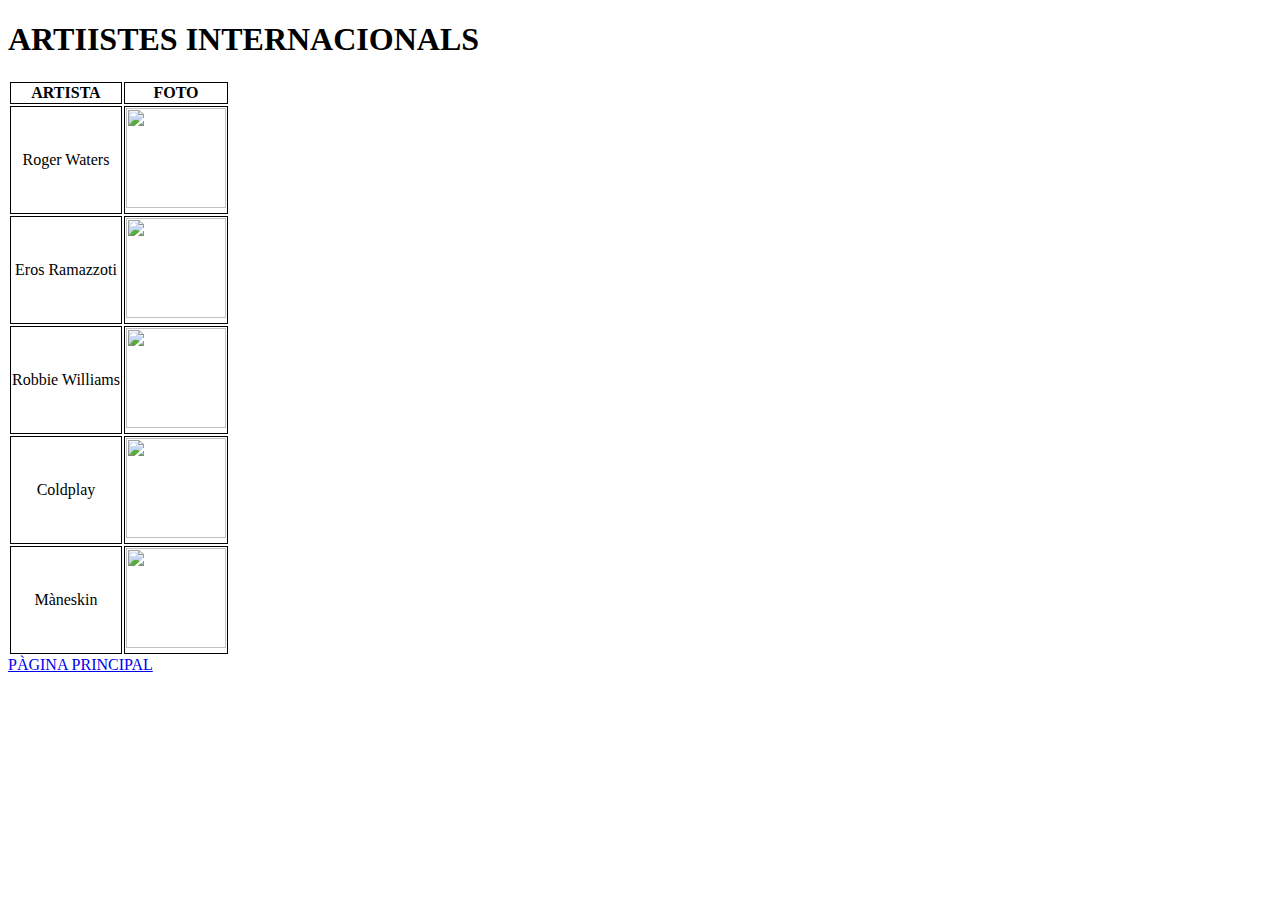
==== html/artistesInternacionals.html @ 9e607567 "Add files via upload" ====
<!DOCTYPE html>
<html>
    <style>
        tr, td, th{
            text-align: center;
            border: 1px solid black;
        }
    </style>
    <h1>ARTIISTES INTERNACIONALS</h1>
    <table>
        <tr>
            <th>ARTISTA</th>
            <th>FOTO</th>
        </tr>
        <tr>
            <td>Roger Waters</td>
            <td><img src="../images/RogerWaters2.jpg" width="100px" height="100px"></td>
        </tr>
        <tr>
            <td>Eros Ramazzoti</td>
            <td><img src="../images/Eros2.jpg" width="100px" height="100px"></td>
        </tr>
        <tr>
            <td>Robbie Williams</td>
            <td><img src="../images/Robbie2.jpg" width="100px" height="100px"></td>
        </tr>
        <tr>
            <td>Coldplay</td>
            <td><img src="../images/coldplay2.jpg" width="100px" height="100px"></td>
        </tr>
        <tr>
            <td>Màneskin</td>
            <td><img src="../images/maneskin2.jpg" width="100px" height="100px"></td>
        </tr>
    </table>
    <a href="../Index.html">PÀGINA PRINCIPAL</a>
</html>
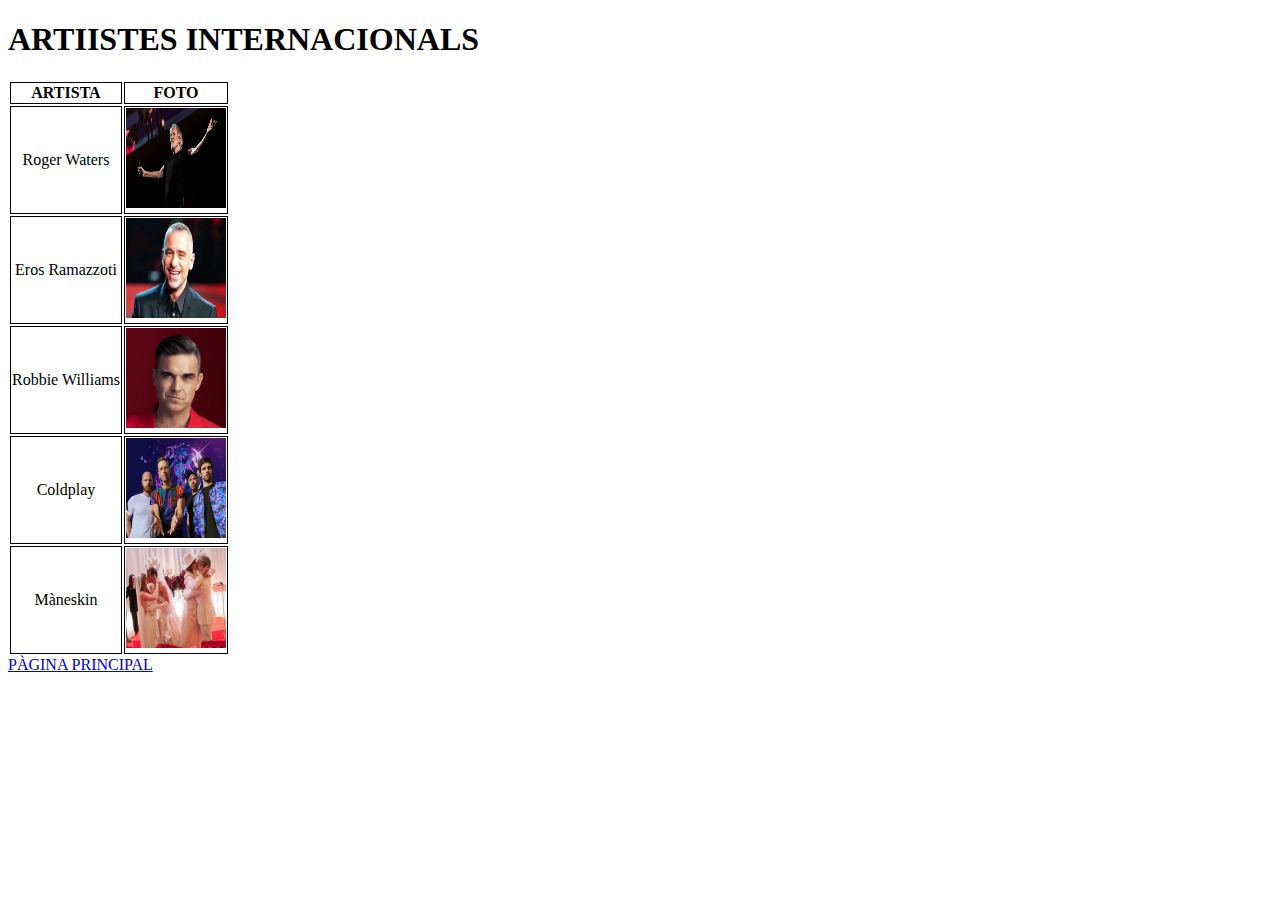
==== commit 711198bc: "Add files via upload" ====
--- a/html/artistesInternacionals.html
+++ b/html/artistesInternacionals.html
@@ -33,5 +33,5 @@
             <td><img src="../images/maneskin2.jpg" width="100px" height="100px"></td>
         </tr>
     </table>
-    <a href="../Index.html">PÀGINA PRINCIPAL</a>
+    <a href="../index.html">PÀGINA PRINCIPAL</a>
 </html>